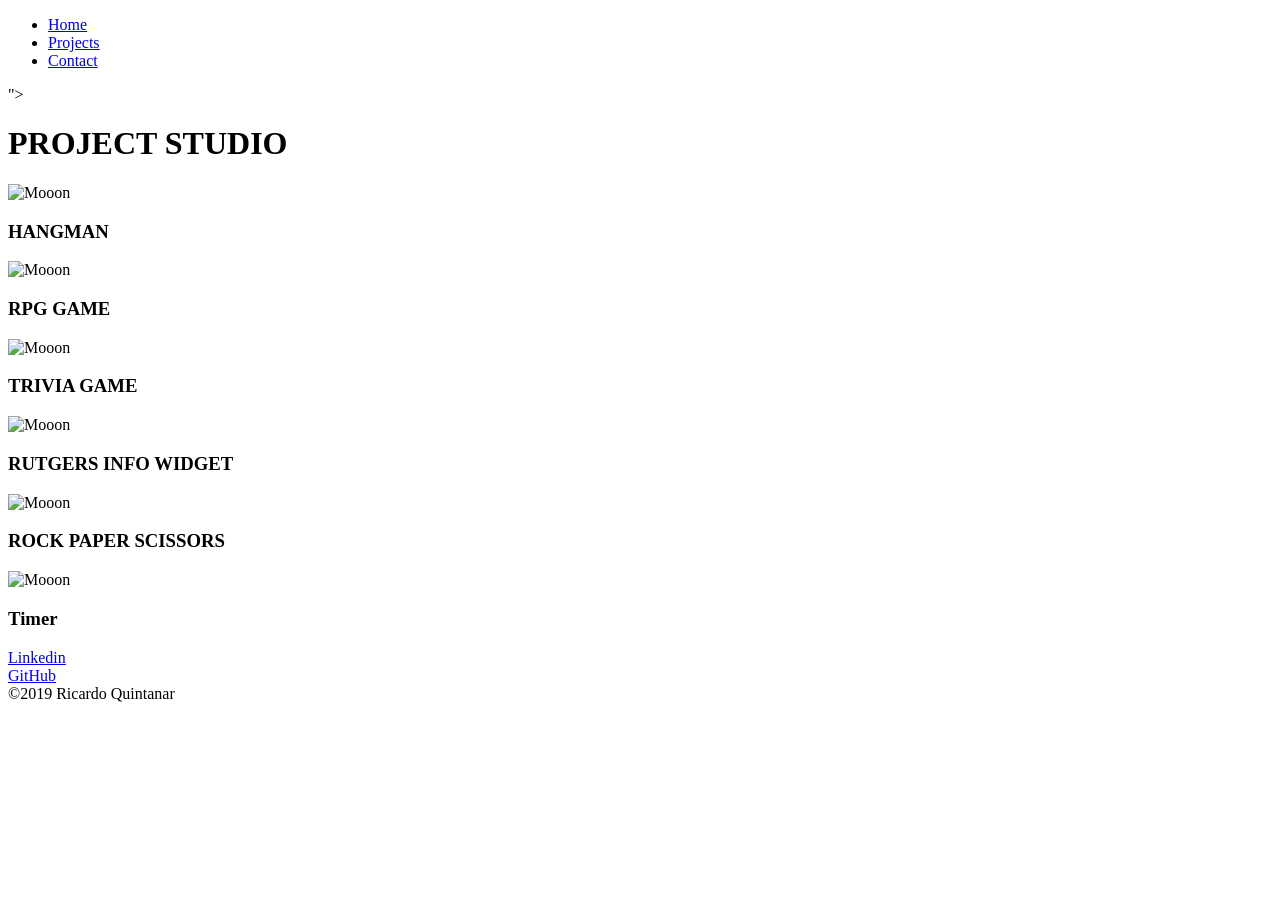
==== projects.html @ f140b6ba "made changes to update pictures and css" ====
<!DOCTYPE html>
<html lang="en">

<head>
  <meta charset="UTF-8">
  <!--header-->
  <title>Project Studio</title>

  <link rel="stylesheet" type="text/css" href="./assets/css/style.css">
  <!-- JQuery -->


</head>

<body>
  <!-- Navigation -->
  <ul class="bar">
    <li><a href="./index.html" class="button bar-item">Home</a></li>
    <li><a href="./projects.html" class="button bar-item">Projects</a></li>
    <li><a href="./contact.html" class="button wbar-item">Contact</a></li>
  </ul>

  <!-- HEADING/BODY/FOOTER -->">
  <div class="container" id="project-container">

    <h1 class="text-center">
      <strong>PROJECT STUDIO</strong>
    </h1>

    <div class="row">

      <div class="column">
        <img src="./assets/images/UnderConstruct.jpg" width="250" height="158.5"alt="Mooon">
        <h3>HANGMAN</h3>
      </div>

      <div class="column">
        <img src="./assets/images/underconstruction4.jpg" width="250" height="158.5"alt="Mooon">
        <h3>RPG GAME</h3>
      </div>
    </div>

    <div class="row">
      <div class="column">
        <img src="./assets/images/underconstruction3.jpeg" width="250" height="158.5"alt="Mooon">
        <h3>TRIVIA GAME</h3>
      </div>
    </div>

    <div class="column">
      <img src="./assets/images/Under Construction1.png" width="250" height="158.5"alt="Mooon">
      <h3>RUTGERS INFO WIDGET</h3>
    </div>

  <div class="row">
    <div class="column">
      <img src="./assets/images/underconstruction2.jpg" width="250" height="158.5"alt="Mooon">
      <h3>ROCK PAPER SCISSORS</h3>
    </div>
  </div>
  <div class="row">
    <div class="column">
      <img src="./assets/images/uncerconstruction5.jpeg" width="250" height="158.5"alt="Mooon">
      <h3>Timer</h3>
    </div>
  </div>

  </div>
  <footer>
      <a href="https://www.linkedin.com/in/ricardoquintanar/" target="_blank">
        <div class="box linkedin">
          <span>Linkedin</span>
        </div>
      </a>
  
      <a href="https://github.com/AnonymousnomadC5/" target="_blank">
        <div class="box github">
          <span>GitHub</span>
        </div>
      </a>
  
  <div id="copyright">&copy;2019 Ricardo Quintanar</div>
    </footer>
</body>

</html>
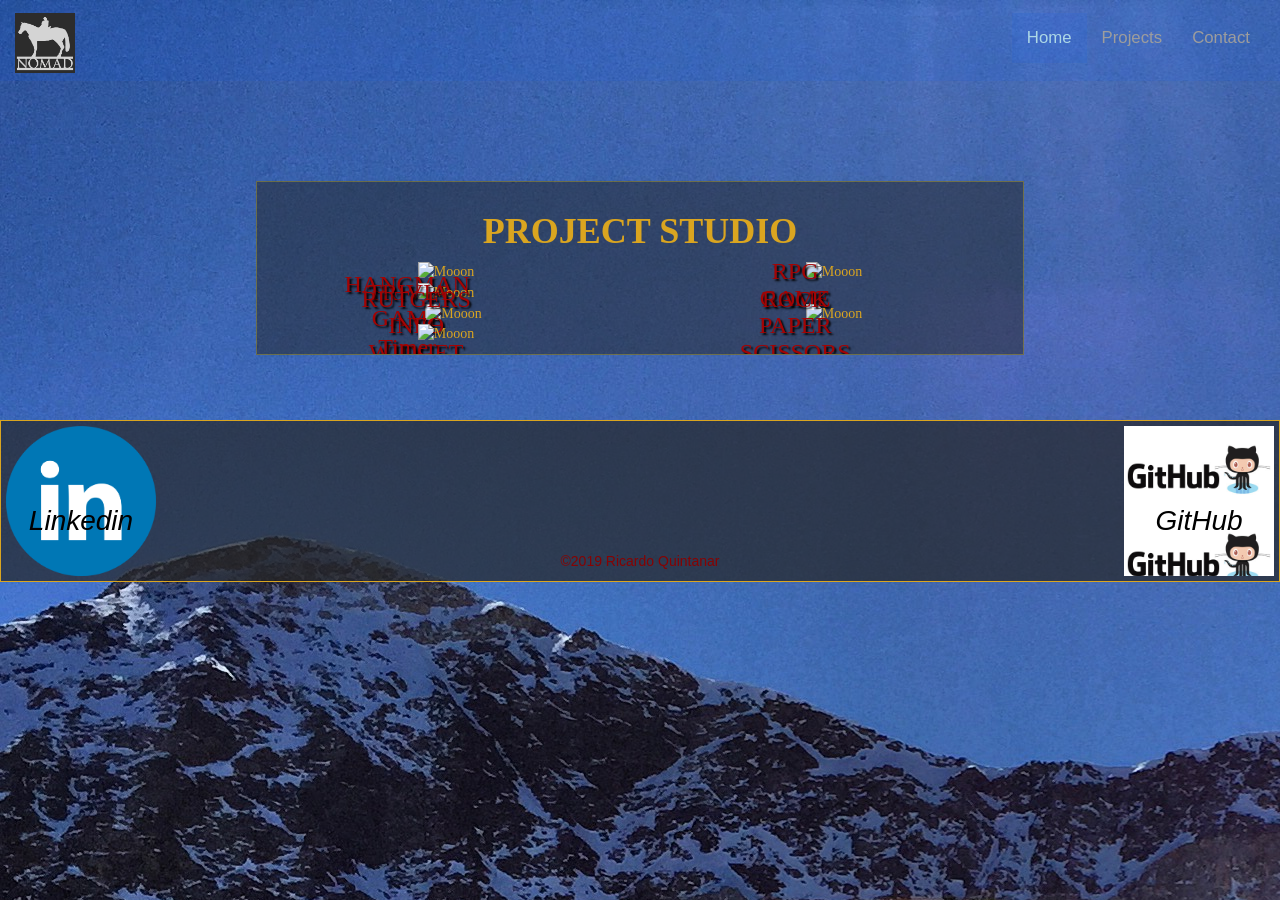
==== commit 52c0f5e9: "continue to make changes to project page" ====
--- a/projects.html
+++ b/projects.html
@@ -2,25 +2,47 @@
 <html lang="en">
 
 <head>
-  <meta charset="UTF-8">
+        <meta charset="utf-8">
+        <meta name="viewport" content="width=device-width, initial-scale=1">
+        <link rel="stylesheet" href="https://maxcdn.bootstrapcdn.com/bootstrap/3.4.0/css/bootstrap.min.css">
+        <script src="https://ajax.googleapis.com/ajax/libs/jquery/3.3.1/jquery.min.js"></script>
+        <script src="https://maxcdn.bootstrapcdn.com/bootstrap/3.4.0/js/bootstrap.min.js"></script>
+        <link rel="stylesheet" type="text/css" href="./assets copy/css/style.css">
   <!--header-->
   <title>Project Studio</title>
 
-  <link rel="stylesheet" type="text/css" href="./assets/css/style.css">
+  <link rel="stylesheet" type="text/css" href="./assets copy/css/style.css">
   <!-- JQuery -->
 
 
 </head>
 
 <body>
-  <!-- Navigation -->
-  <ul class="bar">
-    <li><a href="./index.html" class="button bar-item">Home</a></li>
-    <li><a href="./projects.html" class="button bar-item">Projects</a></li>
-    <li><a href="./contact.html" class="button wbar-item">Contact</a></li>
-  </ul>
-
-  <!-- HEADING/BODY/FOOTER -->">
+        <nav class="navbar navbar-inverse">
+                <div class="container-fluid">
+                    <div class="navbar-header">
+                        <button type="button" class="navbar-toggle" data-toggle="collapase" data-target="#myNavbar">
+                            <span class="icon-bar"></span>
+                            <span class="icon-bar"></span>
+                            <span class="icon-bar"></span>
+                        </button>
+                        <a class="navbar-brand" href="#"><img src="assets copy/images/nomad.jpg"></a>
+                    </div>
+                    <div class="collapse navbar-collapse" id="myNavbar">
+                        <ul class="nav navbar-nav navbar-right">
+                            <li class="active"><a href="index copy.html">Home</a></li>
+                            <li><a href="projects.html" class="button bar-item">Projects</a></li>
+                            <li><a href="#" class="button wbar-item">Contact</a></li>
+        
+                        </ul>
+                    </div>
+        
+        
+                </div>
+                </div>
+        
+            </nav>
+  <!-- HEADING/BODY/FOOTER -->
   <div class="container" id="project-container">
 
     <h1 class="text-center">
@@ -67,19 +89,18 @@
 
   </div>
   <footer>
-      <a href="https://www.linkedin.com/in/ricardoquintanar/" target="_blank">
-        <div class="box linkedin">
-          <span>Linkedin</span>
-        </div>
-      </a>
-  
-      <a href="https://github.com/AnonymousnomadC5/" target="_blank">
-        <div class="box github">
-          <span>GitHub</span>
-        </div>
-      </a>
-  
-  <div id="copyright">&copy;2019 Ricardo Quintanar</div>
+        <a href="https://www.linkedin.com/in/ricardoquintanar/" target="_blank">
+            <div class="box linkedin">
+                <span>Linkedin</span>
+            </div>
+        </a>
+
+        <a href="https://github.com/AnonymousnomadC5/" target="_blank">
+            <div class="box github">
+                <span>GitHub</span>
+            </div>
+        </a>
+        <div id="copyright">&copy;2019 Ricardo Quintanar</div>
     </footer>
 </body>
 
--- a/assets copy/css/style.css
+++ b/assets copy/css/style.css
@@ -0,0 +1,346 @@
+
+/* nav bar */
+.navbar {
+  margin-bottom: 0;
+  border-radius: 0;
+  background-color: rgb(0, 89, 255, .1);
+  color: whitesmoke;
+  padding: 1% 0;
+  font-size: 1.2em;
+  border: 0;
+}
+
+.navbar-brand{
+  float: left;
+  min-height: 55px;
+  padding: 0px 15px 5px;
+}
+.navbar-inverse .navbar-nav .active a, 
+.navbar-inverse .navbar-nav .active a:focus, 
+.navbar-inverse .navbar-nav .active a:hover {
+  color: lightblue;
+  background: rgb(0,89, 255, .1);
+}
+.navbar-inverse .mavbar-nav li a {
+  color: grey;
+}
+
+.navbar-brand img{
+  max-width: 60px;
+}
+
+body{
+  background: url(../images/topoftheworld.jpg);
+}
+.jumbotron {
+  background:rgb(37, 37, 37, .7);
+  color: goldenrod;
+  font-family: Impact, sans-serif;
+  border: 3px solid goldenrod;
+  border-radius: 50%;
+  text-align: center;
+  margin-top:20px;
+}
+
+/* BIO */
+ .biography {
+  background:rgb(37, 37, 37, .7);
+  color: goldenrod;
+  border: 1px solid goldenrod;
+  background-position: relative;
+  text-align: center;
+  font-family: Impact, sans-serif;
+  margin-right: 10%;
+  margin-left: 10%;
+  margin-bottom:40px;
+  margin-top: 40px;
+  text-align: center;
+}
+
+p{
+  border: 2px solid rgb(241, 230, 230, .5);
+  background: rgb(37, 37, 37, .7);
+  color:rgba(248, 244, 244, 0.808);
+  background-position: auto;
+  text-align: center;
+  font-family: 'Roboto Slab', serif;
+  margin-right: 35%;
+  margin-left: 35%;
+  overflow: auto;
+  clear: both;
+  padding-top: 2px;
+  padding-bottom: 2px;
+}
+
+footer {
+  clear: both;
+  background: rgb(37, 37, 37, .7);
+  border: goldenrod;
+  background-position: fixed;
+  overflow: auto;
+  border: 1px solid goldenrod;
+  text-align: center;
+  margin-top: 65px;
+  position: relative;
+}
+#copyright{
+  color:rgb(134, 3, 3);
+  position: absolute;
+  bottom:0;
+  left: 50%;
+  transform: translate(-50%, -50%)
+}
+/* linkedin animation */
+.box {
+  width: 150px;
+  height: 150px;
+  line-height: 150px;
+  text-align: center;
+}
+  
+.linkedin {
+  background: url("../images/LinkedIn.jpg");
+  background-size: contain;
+  max-height: 100%;
+  float: left;
+}
+  
+.box {
+  font-size: 28px;
+  padding: 20px;
+  transition: all 0.5s;
+  cursor: pointer;
+  margin: 5px;
+}
+  
+.box span {
+  cursor: pointer;
+  display: inline-block;
+  position: relative;
+  transition: 0.5s;
+  color: black;
+  font-style: oblique;
+}
+  
+.box span:after {
+  content: '\00bb';
+  position: absolute;
+  opacity: 0;
+  top: 0;
+  right: -20px;
+  transition: 0.5s;
+}
+  
+.box:hover span {
+  padding-right: 25px;
+}
+
+.box:hover span:after {
+  opacity: 1;
+  right: 0;
+}
+
+.box {
+  width: 150px;
+  height: 150px;
+  line-height: 150px;
+  text-align: center;
+}
+  /* github animation */
+.github {
+  background: url("../images/GitHub.jpg");
+  background-size: contain;
+  max-height: 100%;
+  float: right;
+}
+  
+.box {
+  font-size: 28px;
+  padding: 20px;
+  transition: all 0.5s;
+  cursor: pointer;
+  margin: 5px;
+}
+  
+.box span {
+  cursor: pointer;
+  display: inline-block;
+  position: relative;
+  transition: 0.5s;
+  color: black;
+  font-style: oblique;
+}
+
+.box span:after {
+  content: '\00bb';
+  position: absolute;
+  opacity: 0;
+  top: 0;
+  right: -20px;
+  transition: 0.5s;
+}
+
+.box:hover span {
+  padding-right: 25px;
+}
+
+.box:hover span:after {
+  opacity: 1;
+  right: 0;
+}
+/*======================================================================*/
+/* PROJECT PAGE */
+/*======================================================================*/
+#project-container{
+  background:rgb(37, 37, 37, .5);
+  color: goldenrod;
+  font-family: 'Roboto Slab', serif;
+  border: .5px solid rgba(245, 209, 9, 0.3);
+  margin: auto;
+  margin-top: 100px;
+  width: 60%;
+  padding: 10px;
+  text-align: center;
+  overflow: auto;
+}
+
+/* Create four equal columns that floats next to each other */
+.column {
+  width: 50%;
+  float: left;
+  position:relative;
+} 
+ #project-container h3 {
+  color: rgb(163, 4, 4);
+  font-family: 'Roboto Slab', serif;
+  position: absolute;
+  top:15%;
+  left:40%;
+  transform: translate(-50%, -50%);
+  padding: 100px;
+  text-shadow: 2px 2px 2px rgb(2, 0, 0);
+}  
+/*======================================================================*/
+/* CONTACT PAGE */
+/*======================================================================*/
+
+#contact-container {
+  width: 400px;
+  font-family: "Roboto", Helvetica, Arial, sans-serif;
+  font-weight: 100;
+  font-size: 12px;
+  line-height: 30px;
+  color: rgb(2, 2, 2);
+  position: fixed;
+  top: 50%;
+  left: 50%;
+  transform: translate(-50%, -50%);
+  flex-shrink: inherit;
+  overflow: auto;
+  clear: both;
+  opacity: .8;
+}
+
+#contact input,
+#contact textarea,
+#contact button[type="submit"] {
+  font: 400 12px/16px "Roboto", Helvetica, Arial, sans-serif;
+}
+
+#contact {
+  background: #F9F9F9;
+  padding: 60px;
+  margin: 150px 0;
+  box-shadow: 0 0 20px 0 rgba(0, 0, 0, 0.2), 0 5px 5px 0 rgba(0, 0, 0, 0.24);
+  overflow: hidden;
+}
+
+#contact h3{ 
+  margin: 5px 0 15px;
+  font-size: 13px;
+  font-weight: 400;
+  text-align: center;
+  font: 400 12px/16px "Roboto", Helvetica, Arial, sans-serif;
+  color: rgb(114, 2, 2);
+}
+
+#contact h4 {
+  margin: 5px 0 15px;
+  font-size: 13px;
+  font-weight: 400;
+  text-align: center;
+  font: 400 12px/16px "Roboto", Helvetica, Arial, sans-serif;
+  color: rgb(114, 2, 2);
+}
+
+fieldset {
+  border: medium none !important;
+  margin: 10px;
+  padding: 0;
+}
+
+
+#contact input,
+#contact textarea {
+  width: 100%;
+  border: 1px solid #ccc;
+  background: #FFF;
+  margin: 0 0 5px;
+  padding: 10px;
+}
+
+
+#contact input,
+#contact textarea:hover {
+  -webkit-transition: border-color 0.3s ease-in-out;
+  -moz-transition: border-color 0.3s ease-in-out;
+  transition: border-color 0.3s ease-in-out;
+  border: 1px solid #aaa;
+}
+
+#contact textarea {
+  height: 100px;
+  max-width: 100%;
+  resize: none;
+}
+
+#contact button[type="submit"] {
+  cursor: pointer;
+  width: 100%;
+  border: none;
+  background: rgb(114, 2, 2);
+  color: #FFF;
+  margin: 0 0 5px;
+  padding: 10px;
+  font-size: 15px;
+}
+
+#contact button[type="submit"]:hover {
+  background: rgb(48, 1, 1);
+}
+
+#contact button[type="submit"]:active {
+  box-shadow: inset 0 1px 3px rgba(0, 0, 0, 0.5);
+}
+
+  #contact textarea:focus {
+  outline: 0;
+  border: 1px solid #aaa;
+}
+@media only screen and (max-width: 980px) {
+  body {
+    background: red;
+  }
+}
+@media only screen and (max-width: 768px) {
+  body {
+    background: blue;
+  }
+  }
+@media only screen and (max-width: 640px){
+  body {
+    background: green;
+  }
+}
+
+  /* end of css */
--- a/assets copy/css/style.css
+++ b/assets copy/css/style.css
@@ -0,0 +1,346 @@
+
+/* nav bar */
+.navbar {
+  margin-bottom: 0;
+  border-radius: 0;
+  background-color: rgb(0, 89, 255, .1);
+  color: whitesmoke;
+  padding: 1% 0;
+  font-size: 1.2em;
+  border: 0;
+}
+
+.navbar-brand{
+  float: left;
+  min-height: 55px;
+  padding: 0px 15px 5px;
+}
+.navbar-inverse .navbar-nav .active a, 
+.navbar-inverse .navbar-nav .active a:focus, 
+.navbar-inverse .navbar-nav .active a:hover {
+  color: lightblue;
+  background: rgb(0,89, 255, .1);
+}
+.navbar-inverse .mavbar-nav li a {
+  color: grey;
+}
+
+.navbar-brand img{
+  max-width: 60px;
+}
+
+body{
+  background: url(../images/topoftheworld.jpg);
+}
+.jumbotron {
+  background:rgb(37, 37, 37, .7);
+  color: goldenrod;
+  font-family: Impact, sans-serif;
+  border: 3px solid goldenrod;
+  border-radius: 50%;
+  text-align: center;
+  margin-top:20px;
+}
+
+/* BIO */
+ .biography {
+  background:rgb(37, 37, 37, .7);
+  color: goldenrod;
+  border: 1px solid goldenrod;
+  background-position: relative;
+  text-align: center;
+  font-family: Impact, sans-serif;
+  margin-right: 10%;
+  margin-left: 10%;
+  margin-bottom:40px;
+  margin-top: 40px;
+  text-align: center;
+}
+
+p{
+  border: 2px solid rgb(241, 230, 230, .5);
+  background: rgb(37, 37, 37, .7);
+  color:rgba(248, 244, 244, 0.808);
+  background-position: auto;
+  text-align: center;
+  font-family: 'Roboto Slab', serif;
+  margin-right: 35%;
+  margin-left: 35%;
+  overflow: auto;
+  clear: both;
+  padding-top: 2px;
+  padding-bottom: 2px;
+}
+
+footer {
+  clear: both;
+  background: rgb(37, 37, 37, .7);
+  border: goldenrod;
+  background-position: fixed;
+  overflow: auto;
+  border: 1px solid goldenrod;
+  text-align: center;
+  margin-top: 65px;
+  position: relative;
+}
+#copyright{
+  color:rgb(134, 3, 3);
+  position: absolute;
+  bottom:0;
+  left: 50%;
+  transform: translate(-50%, -50%)
+}
+/* linkedin animation */
+.box {
+  width: 150px;
+  height: 150px;
+  line-height: 150px;
+  text-align: center;
+}
+  
+.linkedin {
+  background: url("../images/LinkedIn.jpg");
+  background-size: contain;
+  max-height: 100%;
+  float: left;
+}
+  
+.box {
+  font-size: 28px;
+  padding: 20px;
+  transition: all 0.5s;
+  cursor: pointer;
+  margin: 5px;
+}
+  
+.box span {
+  cursor: pointer;
+  display: inline-block;
+  position: relative;
+  transition: 0.5s;
+  color: black;
+  font-style: oblique;
+}
+  
+.box span:after {
+  content: '\00bb';
+  position: absolute;
+  opacity: 0;
+  top: 0;
+  right: -20px;
+  transition: 0.5s;
+}
+  
+.box:hover span {
+  padding-right: 25px;
+}
+
+.box:hover span:after {
+  opacity: 1;
+  right: 0;
+}
+
+.box {
+  width: 150px;
+  height: 150px;
+  line-height: 150px;
+  text-align: center;
+}
+  /* github animation */
+.github {
+  background: url("../images/GitHub.jpg");
+  background-size: contain;
+  max-height: 100%;
+  float: right;
+}
+  
+.box {
+  font-size: 28px;
+  padding: 20px;
+  transition: all 0.5s;
+  cursor: pointer;
+  margin: 5px;
+}
+  
+.box span {
+  cursor: pointer;
+  display: inline-block;
+  position: relative;
+  transition: 0.5s;
+  color: black;
+  font-style: oblique;
+}
+
+.box span:after {
+  content: '\00bb';
+  position: absolute;
+  opacity: 0;
+  top: 0;
+  right: -20px;
+  transition: 0.5s;
+}
+
+.box:hover span {
+  padding-right: 25px;
+}
+
+.box:hover span:after {
+  opacity: 1;
+  right: 0;
+}
+/*======================================================================*/
+/* PROJECT PAGE */
+/*======================================================================*/
+#project-container{
+  background:rgb(37, 37, 37, .5);
+  color: goldenrod;
+  font-family: 'Roboto Slab', serif;
+  border: .5px solid rgba(245, 209, 9, 0.3);
+  margin: auto;
+  margin-top: 100px;
+  width: 60%;
+  padding: 10px;
+  text-align: center;
+  overflow: auto;
+}
+
+/* Create four equal columns that floats next to each other */
+.column {
+  width: 50%;
+  float: left;
+  position:relative;
+} 
+ #project-container h3 {
+  color: rgb(163, 4, 4);
+  font-family: 'Roboto Slab', serif;
+  position: absolute;
+  top:15%;
+  left:40%;
+  transform: translate(-50%, -50%);
+  padding: 100px;
+  text-shadow: 2px 2px 2px rgb(2, 0, 0);
+}  
+/*======================================================================*/
+/* CONTACT PAGE */
+/*======================================================================*/
+
+#contact-container {
+  width: 400px;
+  font-family: "Roboto", Helvetica, Arial, sans-serif;
+  font-weight: 100;
+  font-size: 12px;
+  line-height: 30px;
+  color: rgb(2, 2, 2);
+  position: fixed;
+  top: 50%;
+  left: 50%;
+  transform: translate(-50%, -50%);
+  flex-shrink: inherit;
+  overflow: auto;
+  clear: both;
+  opacity: .8;
+}
+
+#contact input,
+#contact textarea,
+#contact button[type="submit"] {
+  font: 400 12px/16px "Roboto", Helvetica, Arial, sans-serif;
+}
+
+#contact {
+  background: #F9F9F9;
+  padding: 60px;
+  margin: 150px 0;
+  box-shadow: 0 0 20px 0 rgba(0, 0, 0, 0.2), 0 5px 5px 0 rgba(0, 0, 0, 0.24);
+  overflow: hidden;
+}
+
+#contact h3{ 
+  margin: 5px 0 15px;
+  font-size: 13px;
+  font-weight: 400;
+  text-align: center;
+  font: 400 12px/16px "Roboto", Helvetica, Arial, sans-serif;
+  color: rgb(114, 2, 2);
+}
+
+#contact h4 {
+  margin: 5px 0 15px;
+  font-size: 13px;
+  font-weight: 400;
+  text-align: center;
+  font: 400 12px/16px "Roboto", Helvetica, Arial, sans-serif;
+  color: rgb(114, 2, 2);
+}
+
+fieldset {
+  border: medium none !important;
+  margin: 10px;
+  padding: 0;
+}
+
+
+#contact input,
+#contact textarea {
+  width: 100%;
+  border: 1px solid #ccc;
+  background: #FFF;
+  margin: 0 0 5px;
+  padding: 10px;
+}
+
+
+#contact input,
+#contact textarea:hover {
+  -webkit-transition: border-color 0.3s ease-in-out;
+  -moz-transition: border-color 0.3s ease-in-out;
+  transition: border-color 0.3s ease-in-out;
+  border: 1px solid #aaa;
+}
+
+#contact textarea {
+  height: 100px;
+  max-width: 100%;
+  resize: none;
+}
+
+#contact button[type="submit"] {
+  cursor: pointer;
+  width: 100%;
+  border: none;
+  background: rgb(114, 2, 2);
+  color: #FFF;
+  margin: 0 0 5px;
+  padding: 10px;
+  font-size: 15px;
+}
+
+#contact button[type="submit"]:hover {
+  background: rgb(48, 1, 1);
+}
+
+#contact button[type="submit"]:active {
+  box-shadow: inset 0 1px 3px rgba(0, 0, 0, 0.5);
+}
+
+  #contact textarea:focus {
+  outline: 0;
+  border: 1px solid #aaa;
+}
+@media only screen and (max-width: 980px) {
+  body {
+    background: red;
+  }
+}
+@media only screen and (max-width: 768px) {
+  body {
+    background: blue;
+  }
+  }
+@media only screen and (max-width: 640px){
+  body {
+    background: green;
+  }
+}
+
+  /* end of css */
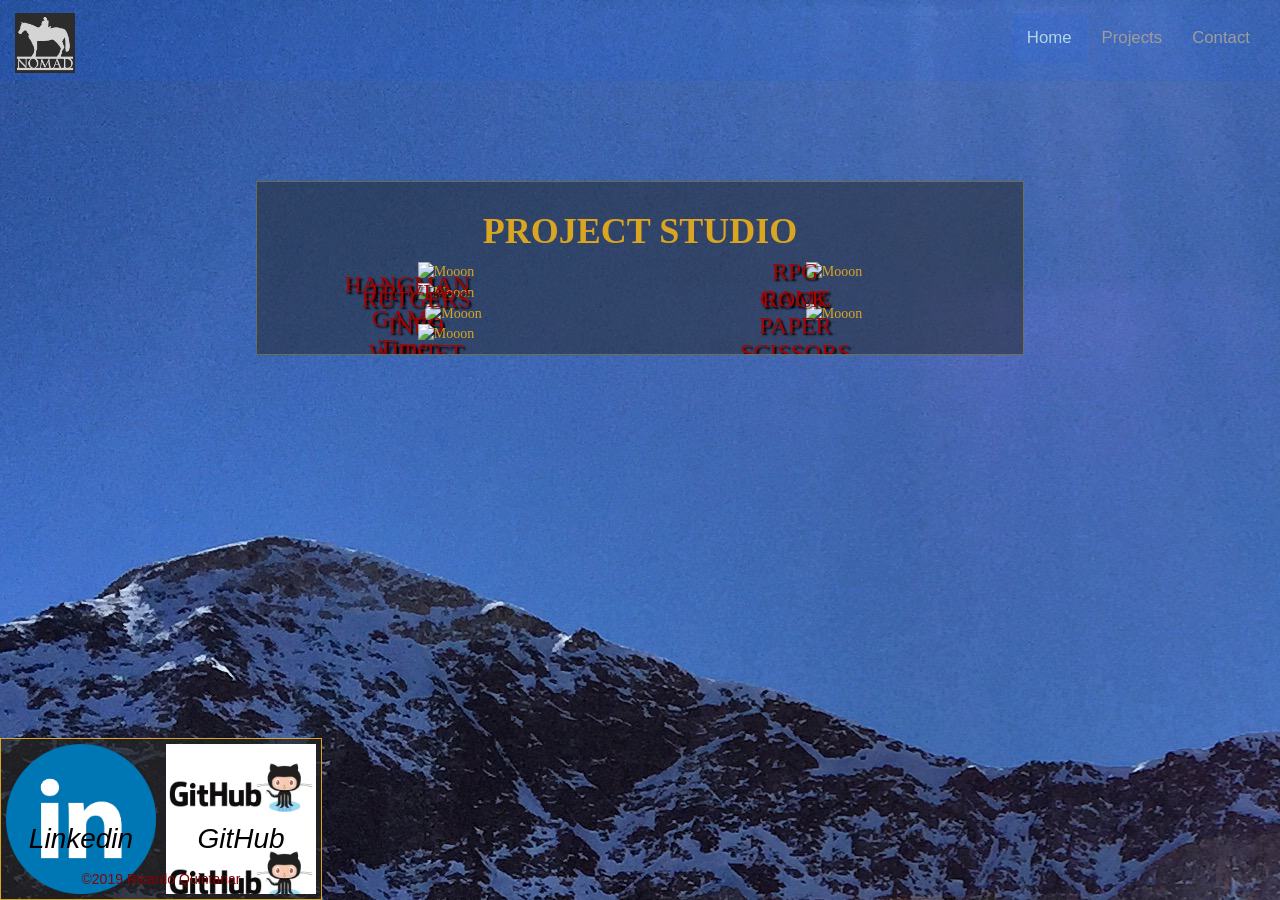
==== commit c7c0333e: "added contact page continue to upadte all pages to recat correctly" ====
--- a/projects.html
+++ b/projects.html
@@ -2,93 +2,91 @@
 <html lang="en">
 
 <head>
-        <meta charset="utf-8">
-        <meta name="viewport" content="width=device-width, initial-scale=1">
-        <link rel="stylesheet" href="https://maxcdn.bootstrapcdn.com/bootstrap/3.4.0/css/bootstrap.min.css">
-        <script src="https://ajax.googleapis.com/ajax/libs/jquery/3.3.1/jquery.min.js"></script>
-        <script src="https://maxcdn.bootstrapcdn.com/bootstrap/3.4.0/js/bootstrap.min.js"></script>
-        <link rel="stylesheet" type="text/css" href="./assets copy/css/style.css">
-  <!--header-->
-  <title>Project Studio</title>
+    <meta charset="utf-8">
+    <meta name="viewport" content="width=device-width, initial-scale=1">
+    <link rel="stylesheet" href="https://maxcdn.bootstrapcdn.com/bootstrap/3.4.0/css/bootstrap.min.css">
+    <script src="https://ajax.googleapis.com/ajax/libs/jquery/3.3.1/jquery.min.js"></script>
+    <script src="https://maxcdn.bootstrapcdn.com/bootstrap/3.4.0/js/bootstrap.min.js"></script>
+    <link rel="stylesheet" type="text/css" href="./assets copy/css/style.css">
+    <!--header-->
+    <title>Project Studio</title>
 
-  <link rel="stylesheet" type="text/css" href="./assets copy/css/style.css">
-  <!-- JQuery -->
-
+    <link rel="stylesheet" type="text/css" href="./assets copy/css/style.css">
 
 </head>
 
 <body>
-        <nav class="navbar navbar-inverse">
-                <div class="container-fluid">
-                    <div class="navbar-header">
-                        <button type="button" class="navbar-toggle" data-toggle="collapase" data-target="#myNavbar">
-                            <span class="icon-bar"></span>
-                            <span class="icon-bar"></span>
-                            <span class="icon-bar"></span>
-                        </button>
-                        <a class="navbar-brand" href="#"><img src="assets copy/images/nomad.jpg"></a>
-                    </div>
-                    <div class="collapse navbar-collapse" id="myNavbar">
-                        <ul class="nav navbar-nav navbar-right">
-                            <li class="active"><a href="index copy.html">Home</a></li>
-                            <li><a href="projects.html" class="button bar-item">Projects</a></li>
-                            <li><a href="#" class="button wbar-item">Contact</a></li>
-        
-                        </ul>
-                    </div>
-        
-        
-                </div>
-                </div>
-        
-            </nav>
-  <!-- HEADING/BODY/FOOTER -->
-  <div class="container" id="project-container">
+    <nav class="navbar navbar-inverse">
+        <div class="container-fluid">
+            <div class="navbar-header">
+                <button type="button" class="navbar-toggle" data-toggle="collapase" data-target="#myNavbar">
+                    <span class="icon-bar"></span>
+                    <span class="icon-bar"></span>
+                    <span class="icon-bar"></span>
+                </button>
+                <a class="navbar-brand" href="#"><img src="assets copy/images/nomad.jpg"></a>
+            </div>
+            <div class="collapse navbar-collapse" id="myNavbar">
+                <ul class="nav navbar-nav navbar-right">
+                    <li class="active"><a href="index copy.html">Home</a></li>
+                    <li><a href="projects.html" class="button bar-item">Projects</a></li>
+                    <li><a href="contact.html" class="button wbar-item">Contact</a></li>
 
-    <h1 class="text-center">
-      <strong>PROJECT STUDIO</strong>
-    </h1>
+                </ul>
+            </div>
 
-    <div class="row">
 
-      <div class="column">
-        <img src="./assets/images/UnderConstruct.jpg" width="250" height="158.5"alt="Mooon">
-        <h3>HANGMAN</h3>
-      </div>
+        </div>
+        </div>
 
-      <div class="column">
-        <img src="./assets/images/underconstruction4.jpg" width="250" height="158.5"alt="Mooon">
-        <h3>RPG GAME</h3>
-      </div>
+    </nav>
+    <!-- HEADING/BODY/FOOTER -->
+    <div class="container" id="project-container">
+
+        <h1 class="text-center">
+            <strong>PROJECT STUDIO</strong>
+        </h1>
+
+        <div class="row">
+
+            <div class="column">
+                <img src="./assets/images/UnderConstruct.jpg" width="250" height="158.5" alt="Mooon">
+                <h3>HANGMAN</h3>
+            </div>
+
+            <div class="column">
+                <img src="./assets/images/underconstruction4.jpg" width="250" height="158.5" alt="Mooon">
+                <h3>RPG GAME</h3>
+            </div>
+        </div>
+
+        <div class="row">
+            <div class="column">
+                <img src="./assets/images/underconstruction3.jpeg" width="250" height="158.5" alt="Mooon">
+                <h3>TRIVIA GAME</h3>
+            </div>
+        </div>
+
+        <div class="column">
+            <img src="./assets/images/Under Construction1.png" width="250" height="158.5" alt="Mooon">
+            <h3>RUTGERS INFO WIDGET</h3>
+        </div>
+
+        <div class="row">
+            <div class="column">
+                <img src="./assets/images/underconstruction2.jpg" width="250" height="158.5" alt="Mooon">
+                <h3>ROCK PAPER SCISSORS</h3>
+            </div>
+        </div>
+        <div class="row">
+            <div class="column">
+                <img src="./assets/images/uncerconstruction5.jpeg" width="250" height="158.5" alt="Mooon">
+                <h3>Timer</h3>
+            </div>
+        </div>
+
     </div>
-
-    <div class="row">
-      <div class="column">
-        <img src="./assets/images/underconstruction3.jpeg" width="250" height="158.5"alt="Mooon">
-        <h3>TRIVIA GAME</h3>
-      </div>
-    </div>
-
-    <div class="column">
-      <img src="./assets/images/Under Construction1.png" width="250" height="158.5"alt="Mooon">
-      <h3>RUTGERS INFO WIDGET</h3>
-    </div>
-
-  <div class="row">
-    <div class="column">
-      <img src="./assets/images/underconstruction2.jpg" width="250" height="158.5"alt="Mooon">
-      <h3>ROCK PAPER SCISSORS</h3>
-    </div>
-  </div>
-  <div class="row">
-    <div class="column">
-      <img src="./assets/images/uncerconstruction5.jpeg" width="250" height="158.5"alt="Mooon">
-      <h3>Timer</h3>
-    </div>
-  </div>
-
-  </div>
-  <footer>
+    <footer>
         <a href="https://www.linkedin.com/in/ricardoquintanar/" target="_blank">
             <div class="box linkedin">
                 <span>Linkedin</span>
--- a/assets copy/css/style.css
+++ b/assets copy/css/style.css
@@ -81,7 +81,9 @@
   border: 1px solid goldenrod;
   text-align: center;
   margin-top: 65px;
-  position: relative;
+ position:fixed;
+ bottom:0;
+ left:0;
 }
 #copyright{
   color:rgb(134, 3, 3);
--- a/assets copy/css/style.css
+++ b/assets copy/css/style.css
@@ -81,7 +81,9 @@
   border: 1px solid goldenrod;
   text-align: center;
   margin-top: 65px;
-  position: relative;
+ position:fixed;
+ bottom:0;
+ left:0;
 }
 #copyright{
   color:rgb(134, 3, 3);
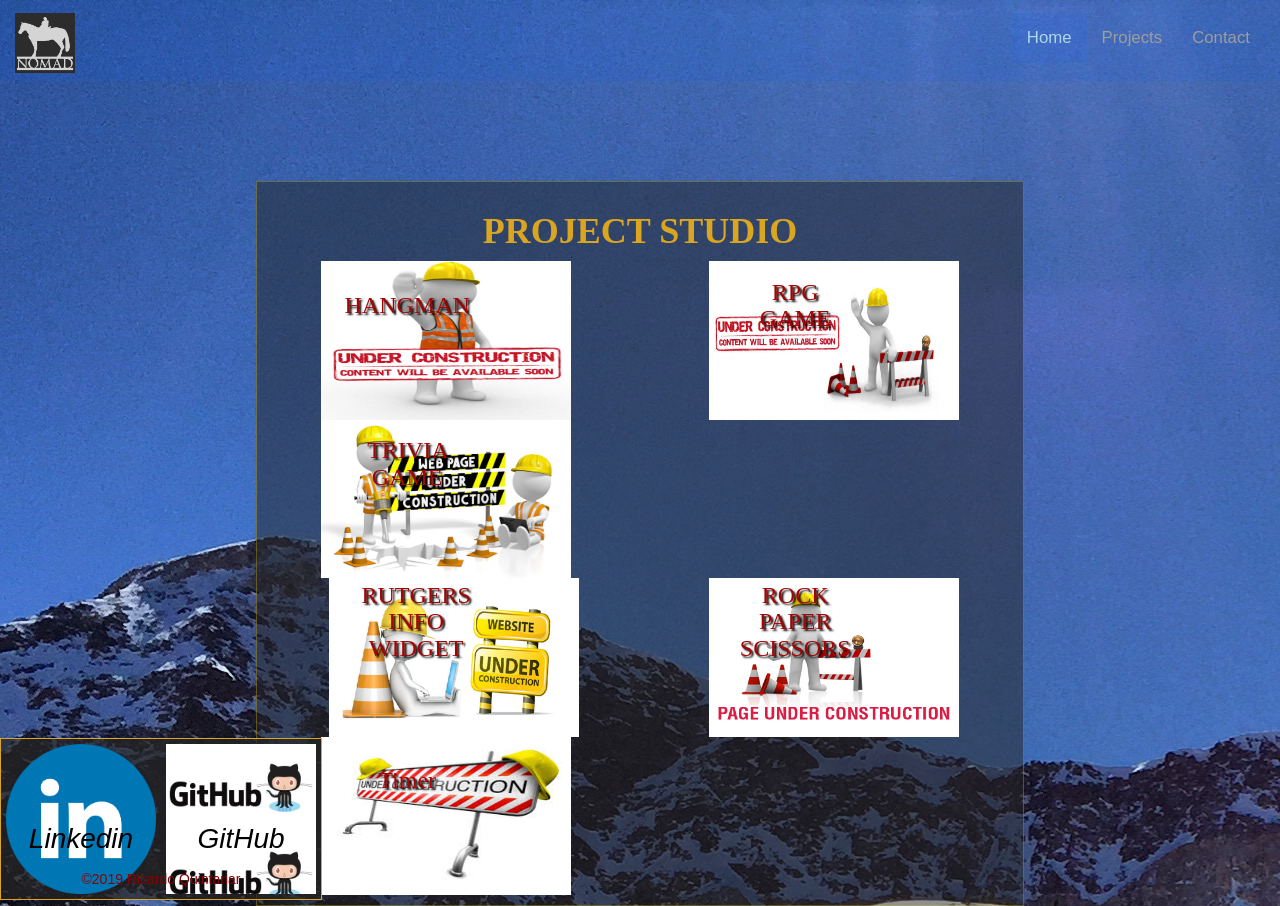
==== commit 9053b7db: "project page updated added more images needs to be organized in css" ====
--- a/projects.html
+++ b/projects.html
@@ -40,7 +40,7 @@
         </div>
 
     </nav>
-    <!-- HEADING/BODY/FOOTER -->
+    
     <div class="container" id="project-container">
 
         <h1 class="text-center">
@@ -50,37 +50,37 @@
         <div class="row">
 
             <div class="column">
-                <img src="./assets/images/UnderConstruct.jpg" width="250" height="158.5" alt="Mooon">
+                <img src="./assets copy/images/UnderConstruct.jpg" width="250" height="158.5" alt="Mooon">
                 <h3>HANGMAN</h3>
             </div>
 
             <div class="column">
-                <img src="./assets/images/underconstruction4.jpg" width="250" height="158.5" alt="Mooon">
+                <img src="./assets copy/images/underconstruction4.jpg" width="250" height="158.5" alt="Mooon">
                 <h3>RPG GAME</h3>
             </div>
         </div>
 
         <div class="row">
             <div class="column">
-                <img src="./assets/images/underconstruction3.jpeg" width="250" height="158.5" alt="Mooon">
+                <img src="./assets copy/images/underconstruction3.jpeg" width="250" height="158.5" alt="Mooon">
                 <h3>TRIVIA GAME</h3>
             </div>
         </div>
 
         <div class="column">
-            <img src="./assets/images/Under Construction1.png" width="250" height="158.5" alt="Mooon">
+            <img src="./assets copy/images/Under Construction1.png" width="250" height="158.5" alt="Mooon">
             <h3>RUTGERS INFO WIDGET</h3>
         </div>
 
         <div class="row">
             <div class="column">
-                <img src="./assets/images/underconstruction2.jpg" width="250" height="158.5" alt="Mooon">
+                <img src="./assets copy/images/underconstruction2.jpg" width="250" height="158.5" alt="Mooon">
                 <h3>ROCK PAPER SCISSORS</h3>
             </div>
         </div>
         <div class="row">
             <div class="column">
-                <img src="./assets/images/uncerconstruction5.jpeg" width="250" height="158.5" alt="Mooon">
+                <img src="./assets copy/images/uncerconstruction5.jpeg" width="250" height="158.5" alt="Mooon">
                 <h3>Timer</h3>
             </div>
         </div>
